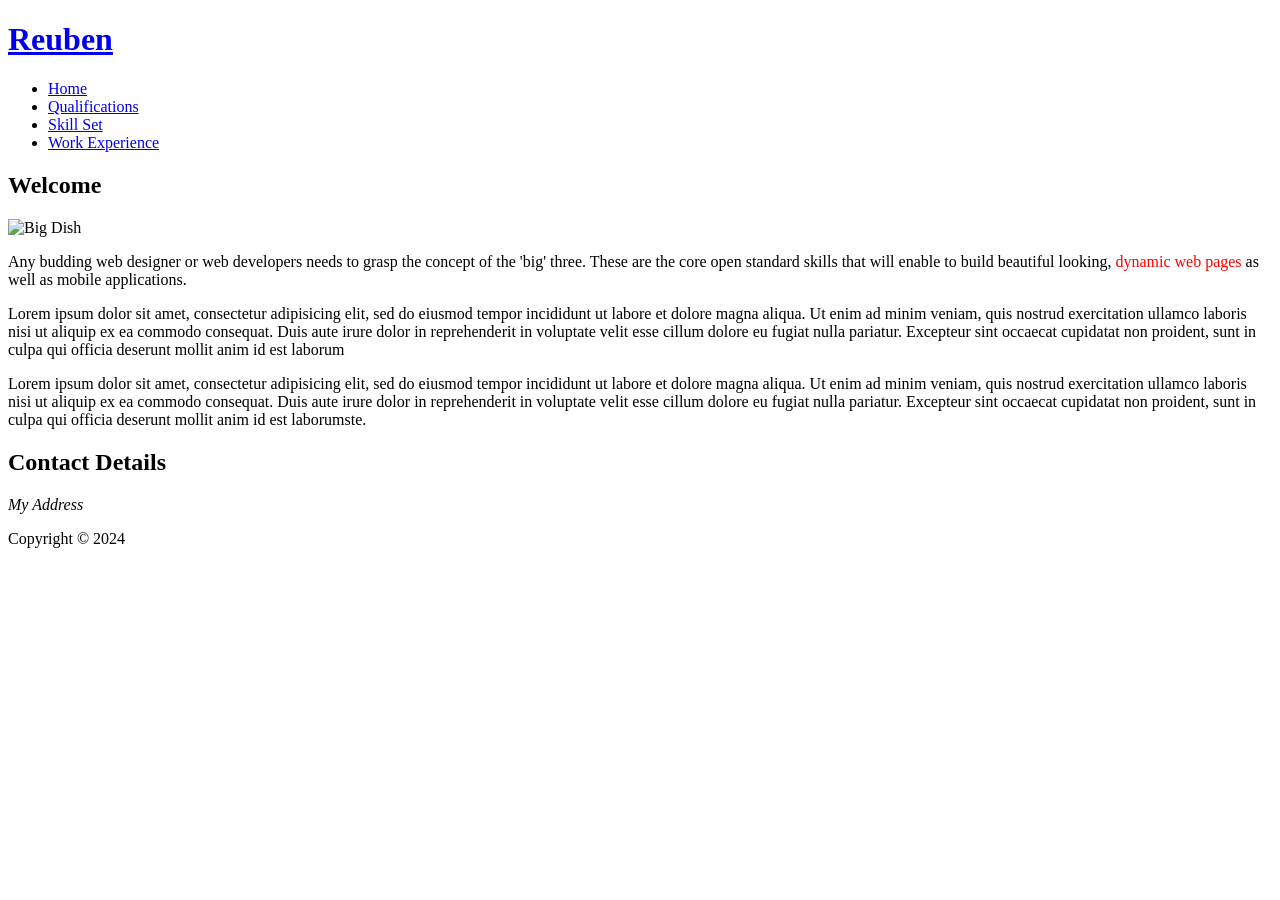
==== index.html @ e55788c2 "test commit" ====
<!DOCTYPE html>
<html>
  <head>
    <meta charset="utf-8" />
    <title>Reuben :: About Me</title>
  </head>
  <body>
    <div class="container">
      <div class="header">
        <div class="logo">
          <h1><a href="#">Reuben</a></h1>
        </div>
        <nav>
          <ul>
            <li><a href="index.html">Home</a></li>
            <li><a href="qualifications.html">Qualifications</a></li>
            <li><a href="skill-set.html">Skill Set</a></li>
            <li><a href="work-experience.html">Work Experience</a></li>
          </ul>
        </nav>
      </div>
      <div class="content">
        <div class="section">
          <h2>Welcome</h2>
          <p>
            <img
              src="images/dishOne.jpg"
              alt="Big Dish"
              width="900"
              height="200"
            />
          </p>
          <p class="firstPara">
            Any budding web designer or web developers needs to grasp the
            concept of the 'big' three. These are the core open standard skills
            that will enable to build beautiful looking,
            <span style="color:#f00">dynamic web pages</span> as well as
            mobile applications.
          </p>
          <p>
            Lorem ipsum dolor sit amet, consectetur adipisicing elit, sed do
            eiusmod tempor incididunt ut labore et dolore magna aliqua. Ut enim
            ad minim veniam, quis nostrud exercitation ullamco laboris nisi ut
            aliquip ex ea <span>commodo consequat</span>. Duis aute irure dolor in
            reprehenderit in voluptate velit esse cillum dolore eu fugiat nulla
            pariatur. Excepteur sint occaecat cupidatat non proident, sunt in
            culpa qui officia deserunt mollit anim id est laborum
          </p>
          <p>
            Lorem ipsum dolor sit amet, consectetur adipisicing elit, sed do
            eiusmod tempor incididunt ut labore et dolore magna aliqua. Ut enim
            ad minim veniam, quis nostrud exercitation ullamco laboris nisi ut
            aliquip ex ea commodo consequat. Duis aute irure dolor in
            reprehenderit in voluptate velit esse cillum dolore eu fugiat nulla
            pariatur. Excepteur sint occaecat cupidatat non proident, sunt in
            culpa qui officia deserunt mollit anim id est laborumste.
          </p>
        </div>
        <div class="sidebar">
          <h2>Contact Details</h2>
          <address>My Address</address>
        </div>
      </div>
      <div id="footer">
        <p>Copyright &copy; 2024</p>
      </div>
    </div>
  </body>
</html>
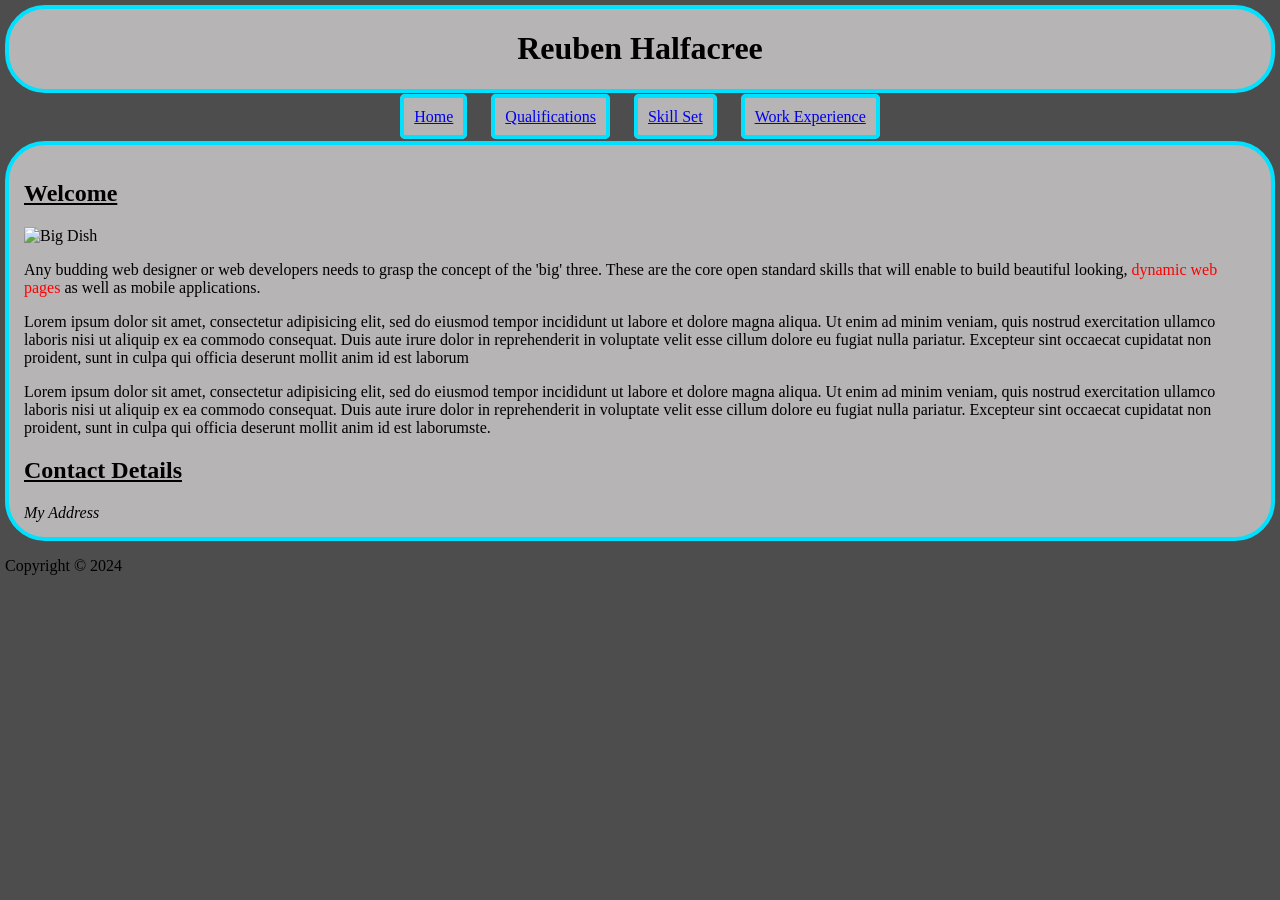
==== commit b0c0f73d: "updated styles" ====
--- a/index.html
+++ b/index.html
@@ -2,21 +2,21 @@
 <html>
   <head>
     <meta charset="utf-8" />
-    <title>Reuben :: About Me</title>
+    <title>Reuben Halfacree :: About Me</title>
+    <link href="styles/main.css" rel="stylesheet" type="text/css">
+    
   </head>
   <body>
     <div class="container">
       <div class="header">
         <div class="logo">
-          <h1><a href="#">Reuben</a></h1>
+          <h1>Reuben Halfacree</h1>
         </div>
         <nav>
-          <ul>
-            <li><a href="index.html">Home</a></li>
-            <li><a href="qualifications.html">Qualifications</a></li>
-            <li><a href="skill-set.html">Skill Set</a></li>
-            <li><a href="work-experience.html">Work Experience</a></li>
-          </ul>
+            <span class="nav-link"><a href="index.html">Home</a></span>
+            <span class="nav-link"><a href="qualifications.html">Qualifications</a></span>
+            <span class="nav-link"><a href="skill-set.html">Skill Set</a></span>
+            <span class="nav-link"><a href="work-experience.html">Work Experience</a></span>
         </nav>
       </div>
       <div class="content">
@@ -26,8 +26,7 @@
             <img
               src="images/dishOne.jpg"
               alt="Big Dish"
-              width="900"
-              height="200"
+
             />
           </p>
           <p class="firstPara">
--- a/styles/main.css
+++ b/styles/main.css
@@ -0,0 +1,61 @@
+h1:hover{
+    color: rgb(94, 194, 252);
+    text-align: center;
+}
+
+h1{
+    color: rgb(0, 0, 0);
+    text-align: center;
+}
+
+h2{
+    color: rgb(0, 0, 0);
+    text-align: left;
+    text-decoration: underline;
+    
+}
+
+.logo{
+    border: 4px solid rgb(0, 225, 255);
+    border-radius: 40px;
+    background-color: rgb(182, 180, 180);
+
+
+}
+
+.content{
+    border: 4px solid rgb(0, 225, 255);
+    border-radius: 40px;
+    background-color: rgb(182, 180, 180);
+    padding: 15px;
+}
+
+body{
+    background-color: rgb(77, 77, 77);
+    margin:auto;
+    padding: 5px;
+}
+
+nav{
+    padding: 15px;
+    text-align: center;
+
+}
+
+.nav-link{
+    padding: 10px;
+    margin: 10px;
+    border: 4px solid rgb(0, 225, 255);
+    border-radius: 5px;
+    background-color: rgb(182, 180, 180);
+}
+
+a:hover{
+    color: rgb(252, 94, 94);
+}
+
+
+
+img{
+    max-width: 100%;
+}
